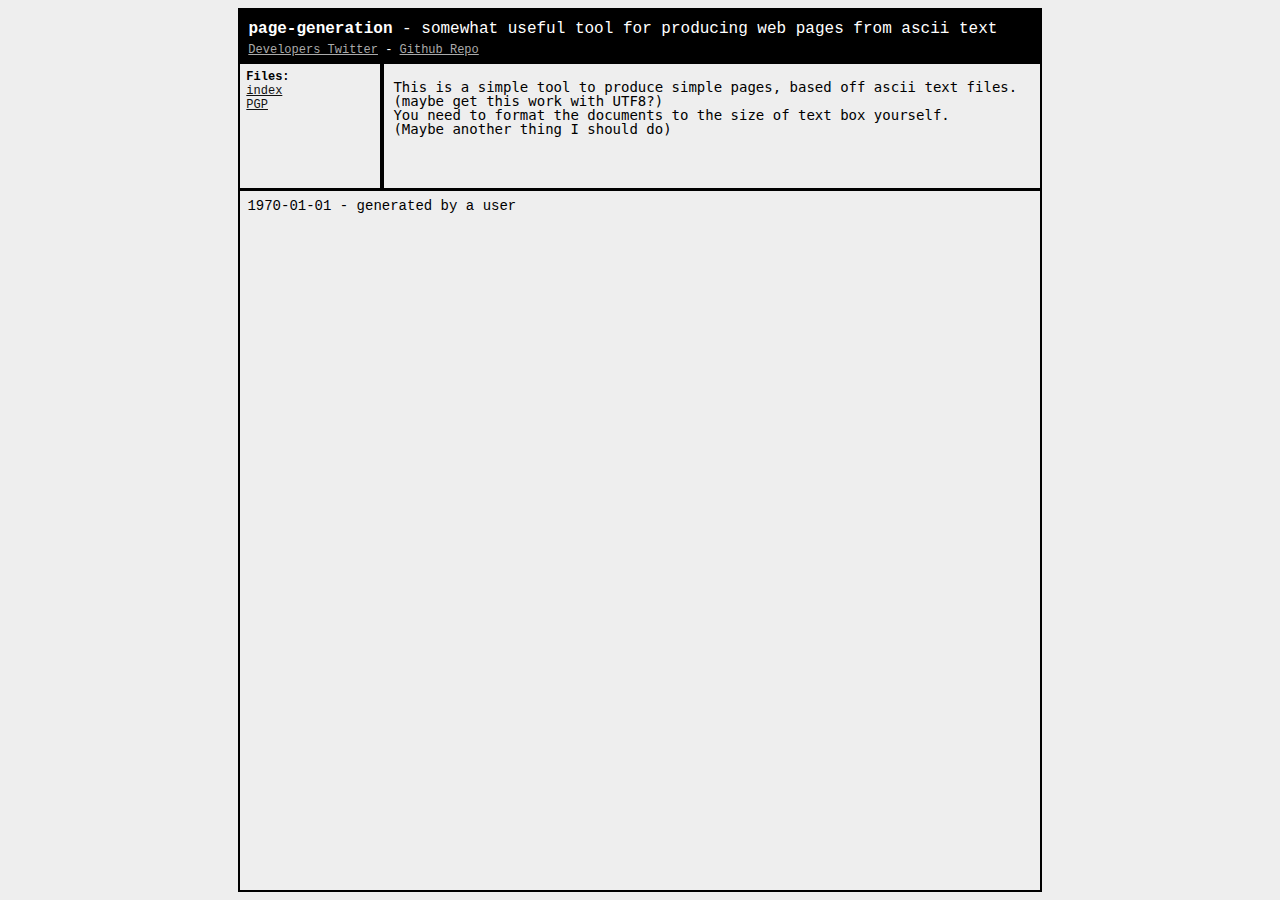
==== output/index.html @ 487cf057 "code+example" ====
<html>
	<head>
		<link rel="stylesheet" type="text/css" href="t.css"/>
		<title>index</title>
	</head>
	<body>

		<div id="header">
			<b>page-generation</b> - somewhat useful tool for producing web pages from ascii text
		</div>
		<div id="links">
		 	 <a href="https://twitter.com/vxmute">Developers Twitter</a> - <a href="https://github.com/vxmute/page-generation">Github Repo</a>
		</div>
		<div id="side-bar">
			<b>Files:</b></br>
			<a href="index.html">index</a></br><a href="key.html">PGP</a>
		</div>
		<div id="main-copy">
			<pre>This is a simple tool to produce simple pages, based off ascii text files.
(maybe get this work with UTF8?)
You need to format the documents to the size of text box yourself.
(Maybe another thing I should do)
</pre>
		</div>
		<div id="bottom">
			1970-01-01 - generated by a user
		</div>
	</body>
</html>
---- output/t.css ----
body {
				background-image:url('asciimanpage.png');
				margin-left:auto;
				margin-right:auto;
				width:800px;
				background-color: #EEE;
				font-family:"Courier New";
				font-size: 14;
				border-top: 2px solid #000;
				border-left: 2px solid #000;
				border-right: 2px solid #000;
				border-bottom: 2px solid #000;
			}

			#links {
				padding: 1ex 1ex;
				font-size: 12;
				color: #FFFFFF;
				border-left: 2px solid #000; 
				height: 1.2em;
				background-color: #000000
			}
			#links a{
				color: #AAAAAA;
			}
			#header {
				height: 0.5em;
				background-color: #000000;
				color: #FFFFFF;
				border-top:2px solid #000;
				padding: 1ex 1ex;
				font-size: 16;
			}
			#side-bar {
				font-size: 12;
				padding: 1ex 1ex;
				width: 10em;
				float: left;
				clear: left;
			}
			#side-bar a{
				color: #101010;
			}

			#side-bar div {
				border-bottom: 1px solid #000;
			}
			#main-copy {
				max-width: 70em;
				color: black;
				text-align: justify;
				line-height: 1em;
				margin: 0em 0 0 10em;
				padding: 0.5mm 5mm 10mm 2.5mm;
				border-left: 4px solid #000;
			}
			#bottom {
				padding: 1ex 1ex;
				border-top: 3px solid #000;
			}
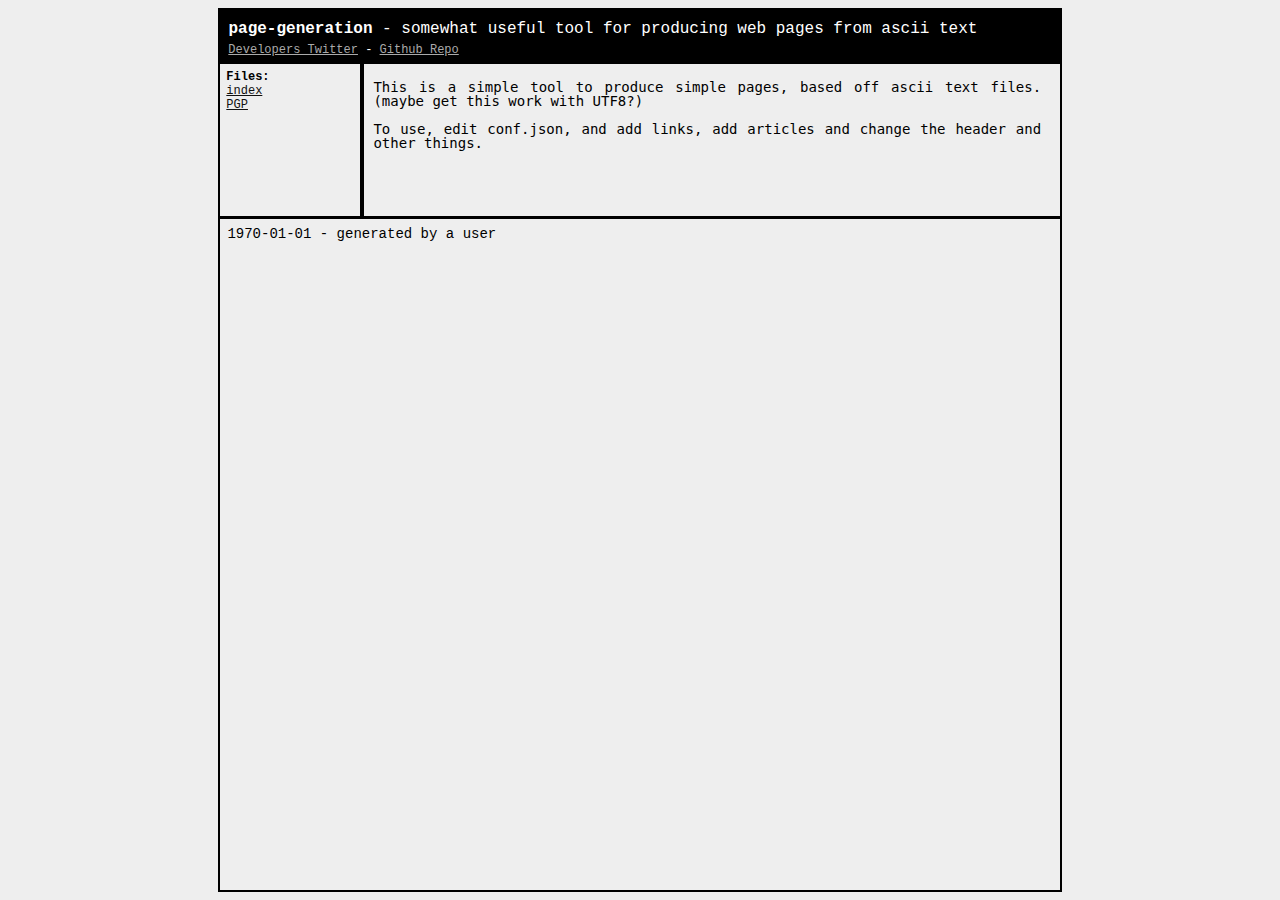
==== commit 3cca771a: "Changed the CSS document+edited the index text" ====
--- a/output/index.html
+++ b/output/index.html
@@ -16,10 +16,10 @@
 			<a href="index.html">index</a></br><a href="key.html">PGP</a>
 		</div>
 		<div id="main-copy">
-			<pre>This is a simple tool to produce simple pages, based off ascii text files.
-(maybe get this work with UTF8?)
-You need to format the documents to the size of text box yourself.
-(Maybe another thing I should do)
+			<pre>This is a simple tool to produce simple pages, based off ascii text files. (maybe get this work with UTF8?)
+
+To use, edit conf.json, and add links, add articles and change the header and other things.
+
 </pre>
 		</div>
 		<div id="bottom">
--- a/output/t.css
+++ b/output/t.css
@@ -2,7 +2,8 @@
 				background-image:url('asciimanpage.png');
 				margin-left:auto;
 				margin-right:auto;
-				width:800px;
+				width:100%;
+				max-width: 60em;
 				background-color: #EEE;
 				font-family:"Courier New";
 				font-size: 14;
@@ -46,7 +47,7 @@
 				border-bottom: 1px solid #000;
 			}
 			#main-copy {
-				max-width: 70em;
+				max-width: 80em;
 				color: black;
 				text-align: justify;
 				line-height: 1em;
@@ -58,3 +59,8 @@
 				padding: 1ex 1ex;
 				border-top: 3px solid #000;
 			}
+			pre {
+				white-space: pre-wrap;
+				white-space: -moz-pre-wrap;
+				white-space: -o-pre-wrap;
+			}
